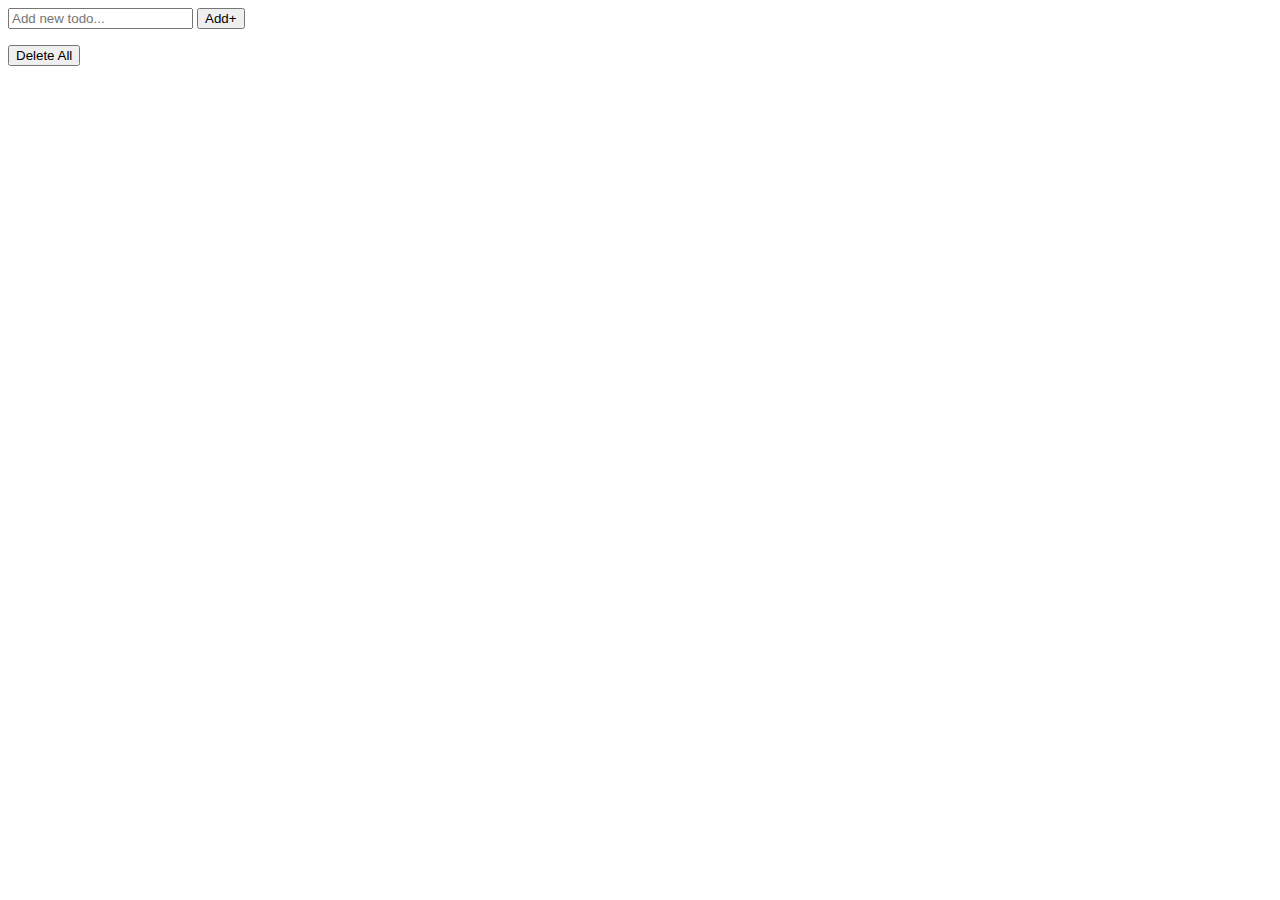
==== 02_btvn_todolist/index.html @ 9b6fe14a "add Todo-List: add, remove features" ====
<!DOCTYPE html>
<html lang="en">
  <head>
    <meta charset="UTF-8" />
    <meta http-equiv="X-UA-Compatible" content="IE=edge" />
    <meta name="viewport" content="width=device-width, initial-scale=1.0" />
    <title>Todo List</title>
  </head>
  <body>
    <div>
      <div>
        <input type="text" placeholder="Add new todo..." id="todo-content" />
        <button id="btn-submit">Add+</button>
      </div>
      <ul id="todo-list"></ul>
      <button id="delete-all">Delete All</button>
    </div>
  </body>
  <script src="./index.js"></script>
</html>
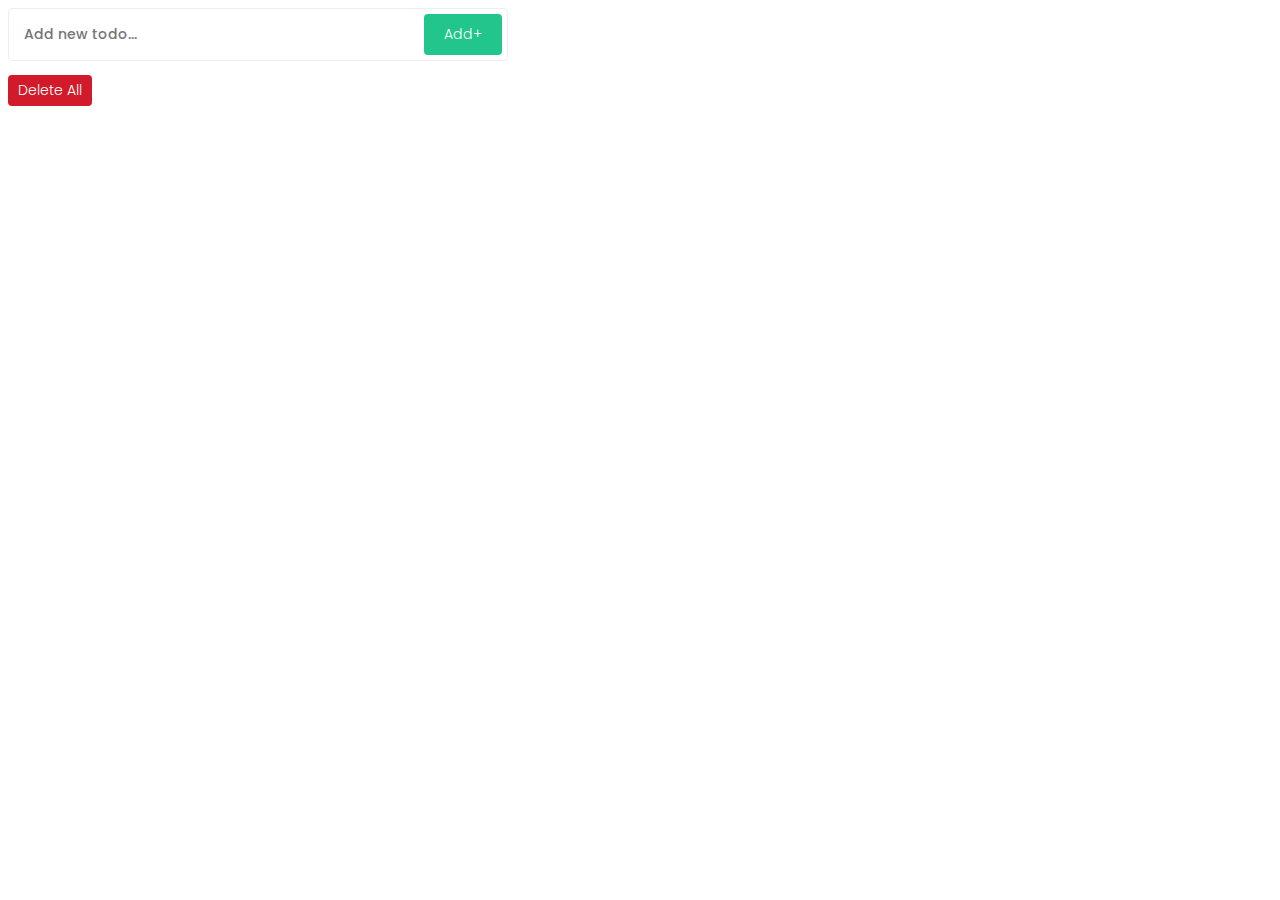
==== commit c662c638: "add font, styling" ====
--- a/02_btvn_todolist/index.html
+++ b/02_btvn_todolist/index.html
@@ -5,11 +5,18 @@
     <meta http-equiv="X-UA-Compatible" content="IE=edge" />
     <meta name="viewport" content="width=device-width, initial-scale=1.0" />
     <title>Todo List</title>
+    <link rel="stylesheet" href="./style.css" />
+    <link
+      rel="stylesheet"
+      href="https://pro.fontawesome.com/releases/v5.10.0/css/all.css"
+      integrity="sha384-AYmEC3Yw5cVb3ZcuHtOA93w35dYTsvhLPVnYs9eStHfGJvOvKxVfELGroGkvsg+p"
+      crossorigin="anonymous"
+    />
   </head>
   <body>
-    <div>
-      <div>
-        <input type="text" placeholder="Add new todo..." id="todo-content" />
+    <div id="main">
+      <div class="input-todo">
+        <input placeholder="Add new todo..." id="todo-content" />
         <button id="btn-submit">Add+</button>
       </div>
       <ul id="todo-list"></ul>
--- a/02_btvn_todolist/style.css
+++ b/02_btvn_todolist/style.css
@@ -0,0 +1,112 @@
+@import url('https://fonts.googleapis.com/css2?family=Poppins:wght@300;400;600;700&display=swap');
+
+:root {
+  --primary: #08aeea;
+  --secondary: #13d2b8;
+  --purple: #bd93f9;
+  --pink: #ff6bcb;
+  --blue: #8be9fd;
+  --gray: rgb(150, 150, 150);
+  --font: 'Poppins', sans-serif;
+  --gradient: linear-gradient(40deg, #ff6ec4, #7873f5);
+  --shadow: 0 0 15px 0 rgba(0, 0, 0, 0.05);
+}
+
+#main {
+  width: 500px;
+}
+
+#done {
+  color: var(--gray);
+  text-decoration: line-through;
+}
+
+*,
+*:before,
+*:after {
+  box-sizing: border-box;
+}
+html {
+  font-size: 62.5%;
+}
+
+body {
+  font-family: var(--font);
+  font-size: 1.4rem;
+  overflow-x: hidden;
+  font-weight: 300;
+}
+
+img {
+  display: block;
+  max-width: 100%;
+}
+
+a {
+  text-decoration: none;
+}
+
+input,
+button,
+textarea,
+select {
+  font-family: var(--font);
+  font-size: 1.4rem;
+  font-weight: 300;
+  outline: none;
+  border: 0;
+  margin: 0;
+  padding: 0;
+  border-radius: 0;
+  -webkit-appearance: none;
+}
+
+button {
+  background-color: #d11a2a;
+  padding: 5px 10px;
+  cursor: pointer;
+  color: white;
+  flex-shrink: 0;
+  border-radius: 4px;
+}
+span {
+  cursor: pointer;
+}
+
+.input-todo {
+  width: 100%;
+  display: flex;
+  padding: 5px;
+  background-color: white;
+  border-radius: 4px;
+  border: 1px solid #eee;
+}
+.input-todo button {
+  background-color: #22c58b;
+  padding: 10px 20px;
+}
+.input-todo input {
+  width: 100%;
+  padding: 10px;
+  background-color: transparent;
+  -webkit-appearance: none;
+  font-size: 14px;
+  font-weight: 500;
+}
+
+ul {
+  list-style-type: none;
+  width: 100%;
+  padding-left: 0px;
+}
+li {
+  padding: 4px 4px;
+  width: 100%;
+  display: flex;
+  align-items: center;
+  text-align: center;
+  justify-content: space-between;
+  padding: 5px;
+  border-radius: 4px;
+  border: 1px solid #eee;
+}
